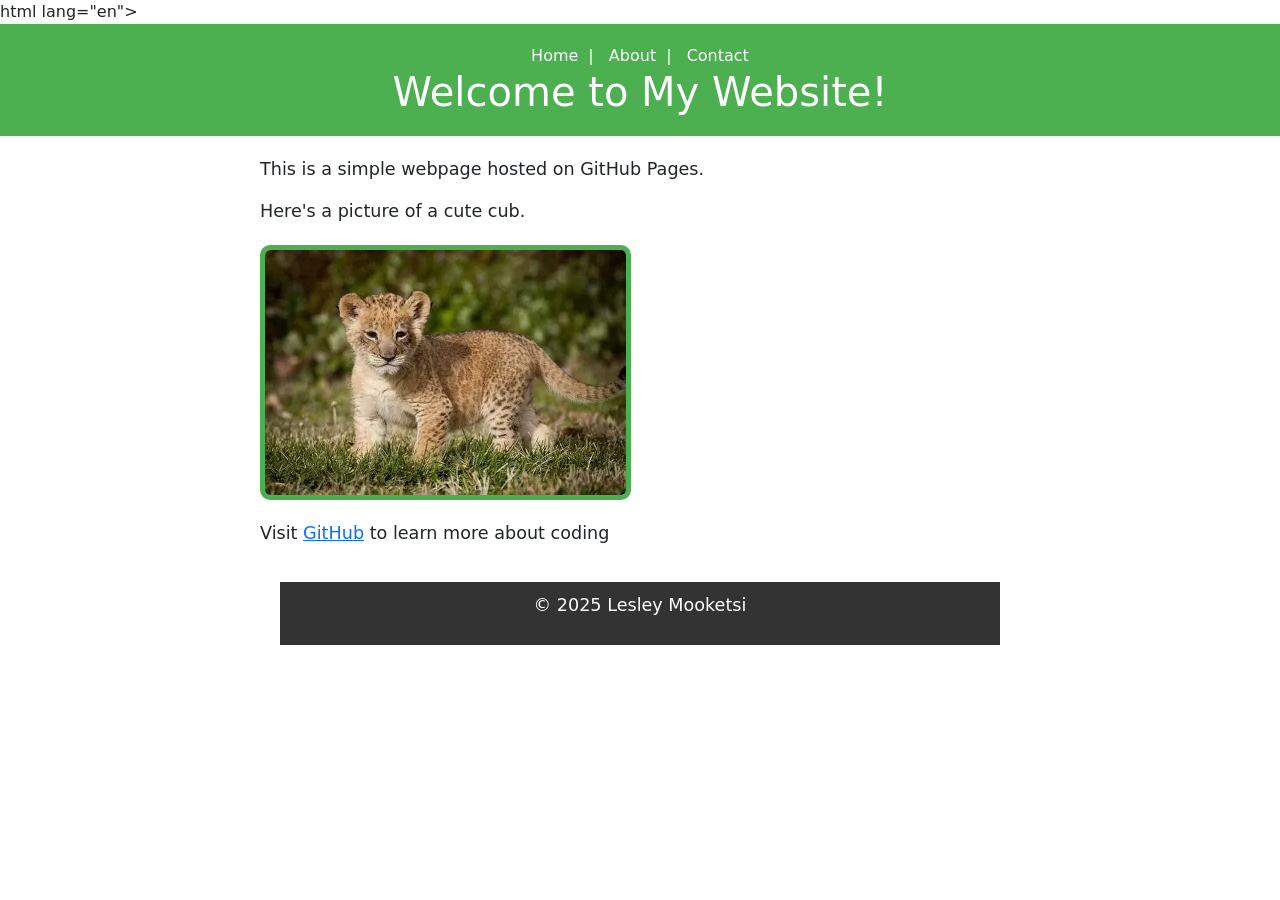
==== index.html @ 1e60597f "Update index.html" ====
<!DOCTYPE html>
html lang="en">
<head> 
   <meta charset="UTF-8">
   <meta name="viewport" content="width=device-width, iitial-scale=1.0">
   <title>My first GitHub Page</title>
	<link rel="stylesheet" href="styles.css">
	<!-- Bootstrap CSS --> 

<link href="https://cdn.jsdelivr.net/npm/bootstrap@5.3.0/dist/css/bootstrap.min.css" rel="stylesheet"> 
</head>
<body>
    <header>
		<nav>
			<a href="index.html">Home</a>|
			<a href="about.html">About</a>|
			<a href="contact.html">Contact</a>
		</nav>
        <h1>Welcome to My Website!</h1>
       </header>


       <main> 
        
          <p>This is a simple webpage hosted on GitHub Pages.</p>
          <p>Here's a picture of a cute cub.</p>
          <img src="cat.png.webp" alt="A cute kitten">
		  
		  <p>Visit <a href="https://github.com">GitHub</a> to learn more about coding

       <main>

       <footer>
           <p>&copy; 2025 Lesley Mooketsi<p>
       </footer>	
		 <!-- Bootstrap JS and dependencies --> 

<script src="https://cdn.jsdelivr.net/npm/@popperjs/core@2.11.6/dist/umd/popper.min.js"></script> 

<script src="https://cdn.jsdelivr.net/npm/bootstrap@5.3.0/dist/js/bootstrap.min.js"></script>   
 </body>

</html>
---- styles.css ----
body {
    font-family: Arial, sans-serif;
    color: #333;
    background-color: #f9f9f9;
    margin: 0;
    padding: 0;
    line-height: 1.6;
}

header {
    background-color: #4CAF50;
    color: white;
    padding: 20px;
    text-align: center;
}

header h1 {
    margin: 0;
}

nav a {
    color: white;
    text-decoration: none;
    margin: 0 10px;
}

nav a:hover {
    text-decoration: underline;
}

main {
    padding: 20px;
    max-width: 800px;
    margin: 0 auto;
}

main img {
    max-width: 100%;
    height: auto;
    display: block;
    margin: 20px 0;
}

footer {
    background-color: #333;
    color: white;
    text-align: center;
    padding: 10px;
}

p {
    font-size: 1.1em;
}

a {
    color: #4CAF50;
    text-decoration: none;
}

a:hover {
    text-decoration: underline;
}

img {
    border: 5px solid #4CAF50;
    border-radius: 10px;
}

main a[href^="mailto:"] {
    color: #ff5722;
    font-weight: bold;
}
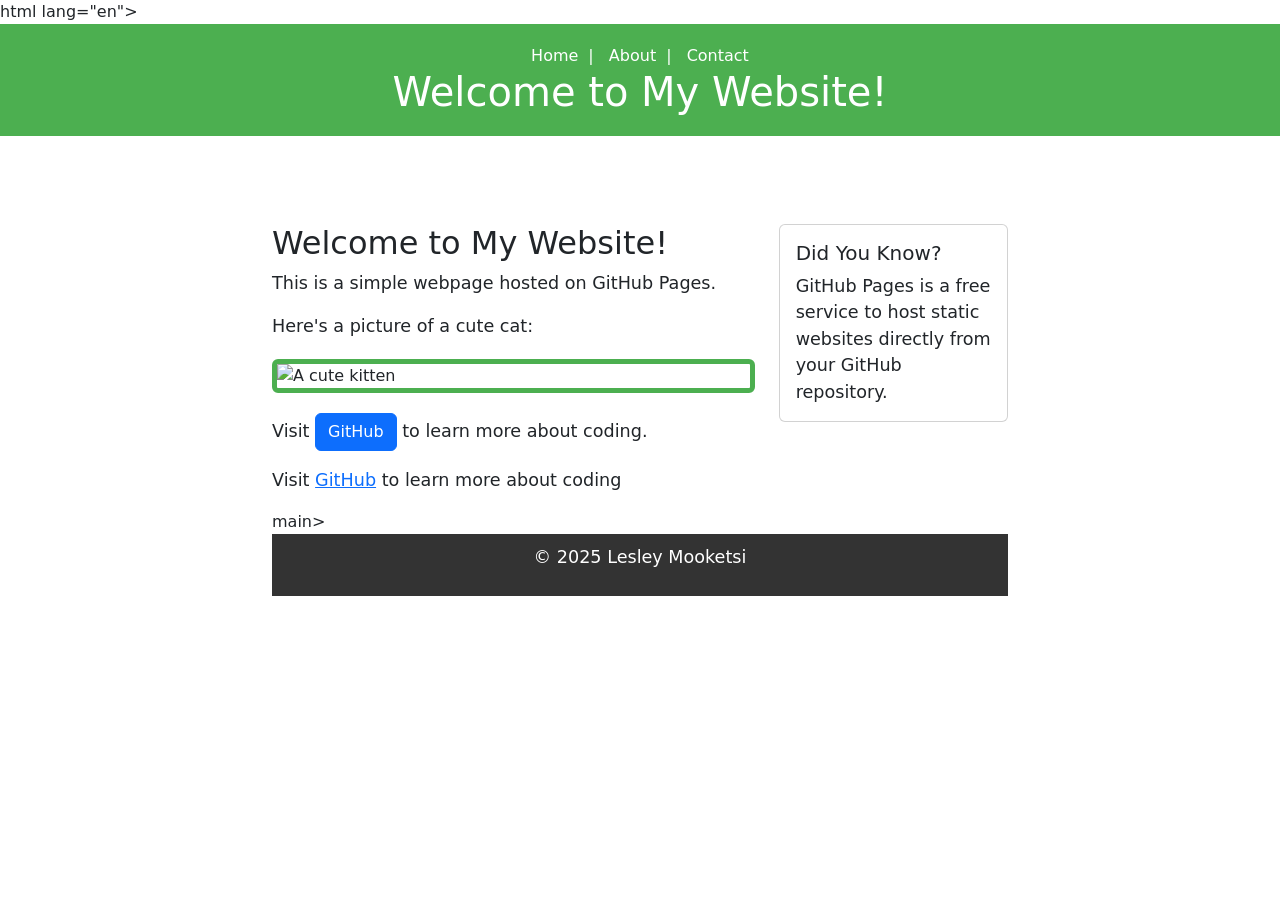
==== commit 53e14cba: "Update index.html" ====
--- a/index.html
+++ b/index.html
@@ -21,14 +21,47 @@
 
 
        <main> 
-        
-          <p>This is a simple webpage hosted on GitHub Pages.</p>
-          <p>Here's a picture of a cute cub.</p>
-          <img src="cat.png.webp" alt="A cute kitten">
+        <main class="container my-5"> 
+
+    <div class="row"> 
+
+        <div class="col-md-8"> 
+
+            <h2>Welcome to My Website!</h2> 
+
+            <p>This is a simple webpage hosted on GitHub Pages.</p> 
+
+            <p>Here's a picture of a cute cat:</p> 
+
+            <img src="https://placekitten.com/200/300" alt="A cute kitten" class="img-fluid rounded"> 
+
+            <p class="mt-3">Visit <a href="https://github.com" class="btn btn-primary">GitHub</a> to learn more about coding.</p> 
+
+        </div> 
+
+        <div class="col-md-4"> 
+
+            <div class="card"> 
+
+                <div class="card-body"> 
+
+                    <h5 class="card-title">Did You Know?</h5> 
+
+                    <p class="card-text">GitHub Pages is a free service to host static websites directly from your GitHub repository.</p> 
+
+                </div> 
+
+            </div> 
+
+        </div> 
+
+    </div> 
+
+
 		  
 		  <p>Visit <a href="https://github.com">GitHub</a> to learn more about coding
 
-       <main>
+		  </p>main>
 
        <footer>
            <p>&copy; 2025 Lesley Mooketsi<p>
@@ -53,3 +86,4 @@
 
 
 
+
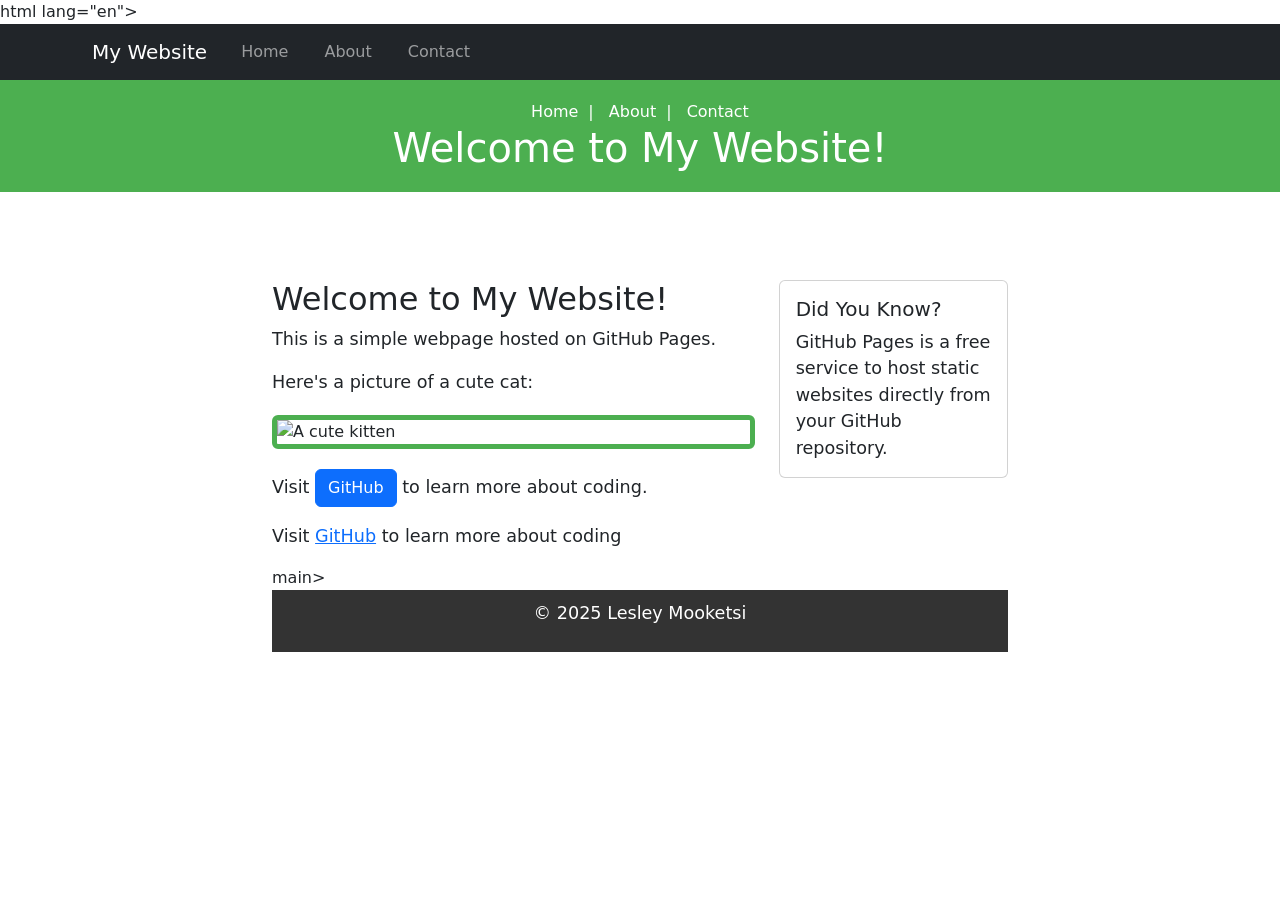
==== commit 076b0d92: "Update index.html" ====
--- a/index.html
+++ b/index.html
@@ -1,6 +1,47 @@
 <!DOCTYPE html>
 html lang="en">
 <head> 
+	 <nav class="navbar navbar-expand-lg navbar-dark bg-dark"> 
+
+        <div class="container"> 
+
+            <a class="navbar-brand" href="index.html">My Website</a> 
+
+            <button class="navbar-toggler" type="button" data-bs-toggle="collapse" data-bs-target="#navbarNav"> 
+
+                <span class="navbar-toggler-icon"></span> 
+
+            </button> 
+
+            <div class="collapse navbar-collapse" id="navbarNav"> 
+
+                <ul class="navbar-nav"> 
+
+                    <li class="nav-item"> 
+
+                        <a class="nav-link" href="index.html">Home</a> 
+
+                    </li> 
+
+                    <li class="nav-item"> 
+
+                        <a class="nav-link" href="about.html">About</a> 
+
+                    </li> 
+
+                    <li class="nav-item"> 
+
+                        <a class="nav-link" href="contact.html">Contact</a> 
+
+                    </li> 
+
+                </ul> 
+
+            </div> 
+
+        </div> 
+
+    </nav> 
    <meta charset="UTF-8">
    <meta name="viewport" content="width=device-width, iitial-scale=1.0">
    <title>My first GitHub Page</title>
@@ -87,3 +128,4 @@
 
 
 
+
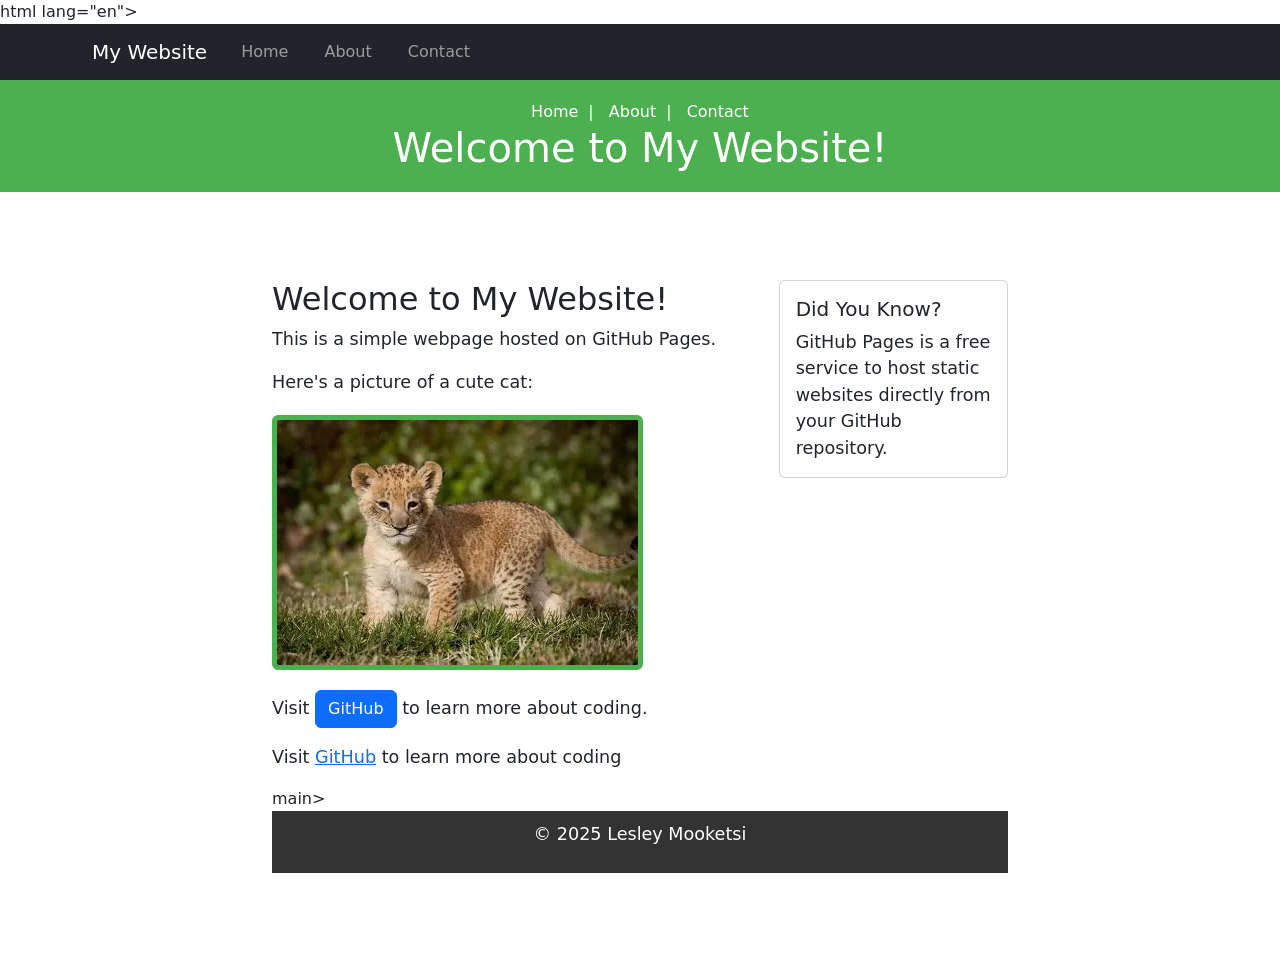
==== commit 93a66cde: "Update index.html" ====
--- a/index.html
+++ b/index.html
@@ -74,7 +74,7 @@
 
             <p>Here's a picture of a cute cat:</p> 
 
-            <img src="https://placekitten.com/200/300" alt="A cute kitten" class="img-fluid rounded"> 
+            <img src="cat.png.webp" alt="A cute kitten" class="img-fluid rounded"> 
 
             <p class="mt-3">Visit <a href="https://github.com" class="btn btn-primary">GitHub</a> to learn more about coding.</p> 
 
@@ -129,3 +129,4 @@
 
 
 
+
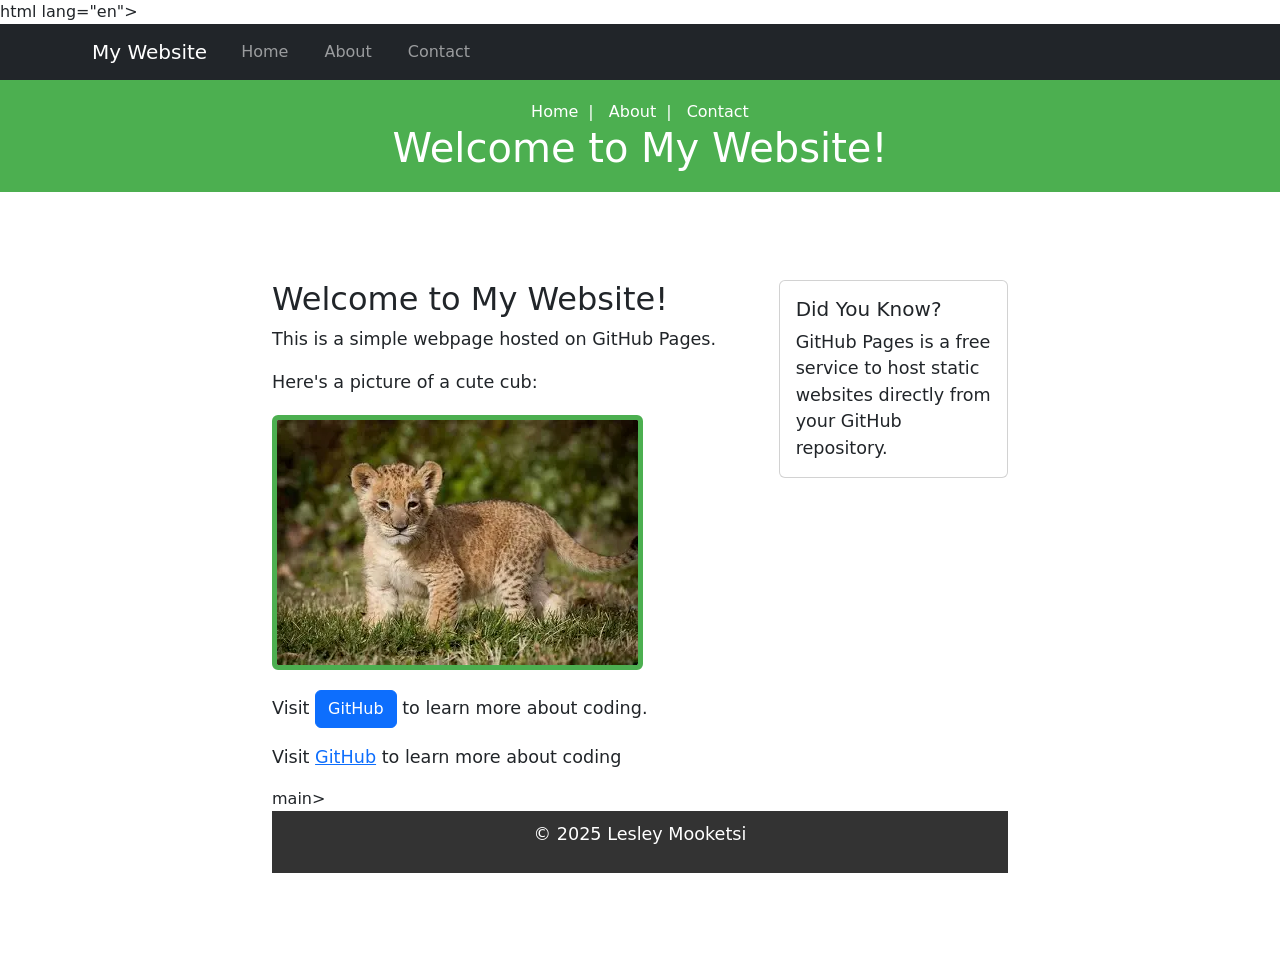
==== commit d5439398: "Update index.html" ====
--- a/index.html
+++ b/index.html
@@ -72,9 +72,9 @@
 
             <p>This is a simple webpage hosted on GitHub Pages.</p> 
 
-            <p>Here's a picture of a cute cat:</p> 
+            <p>Here's a picture of a cute cub:</p> 
 
-            <img src="cat.png.webp" alt="A cute kitten" class="img-fluid rounded"> 
+            <img src="cat.png.webp" alt="A cute cub" class="img-fluid rounded"> 
 
             <p class="mt-3">Visit <a href="https://github.com" class="btn btn-primary">GitHub</a> to learn more about coding.</p> 
 
@@ -97,9 +97,6 @@
         </div> 
 
     </div> 
-
-
-		  
 		  <p>Visit <a href="https://github.com">GitHub</a> to learn more about coding
 
 		  </p>main>
@@ -130,3 +127,4 @@
 
 
 
+
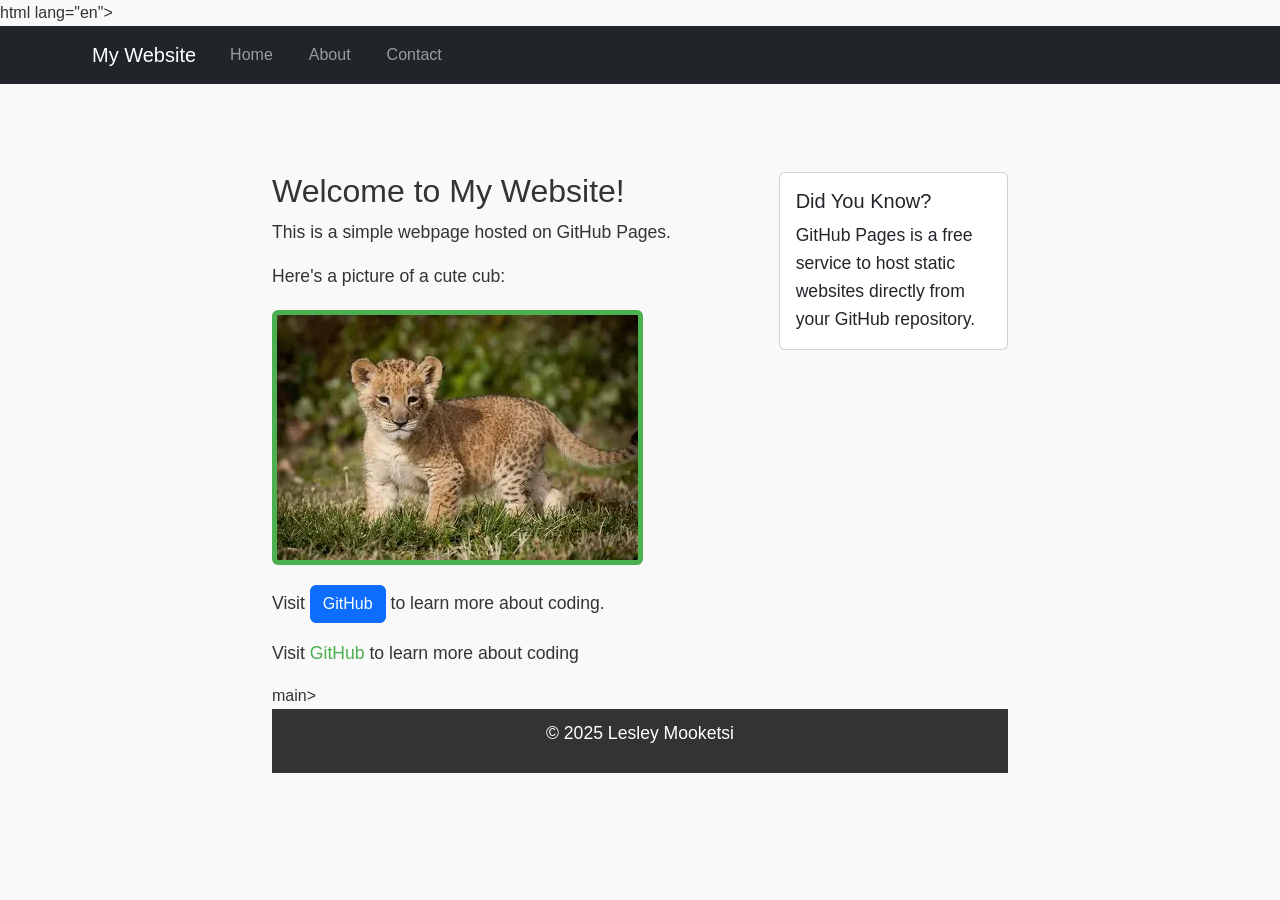
==== commit 7c53c96e: "Update index.html" ====
--- a/index.html
+++ b/index.html
@@ -45,20 +45,13 @@
    <meta charset="UTF-8">
    <meta name="viewport" content="width=device-width, iitial-scale=1.0">
    <title>My first GitHub Page</title>
-	<link rel="stylesheet" href="styles.css">
-	<!-- Bootstrap CSS --> 
+	<!-- Bootstrap CSS -->
+<link href="https://cdn.jsdelivr.net/npm/bootstrap@5.3.0/dist/css/bootstrap.min.css" rel="stylesheet">
 
-<link href="https://cdn.jsdelivr.net/npm/bootstrap@5.3.0/dist/css/bootstrap.min.css" rel="stylesheet"> 
-</head>
-<body>
-    <header>
-		<nav>
-			<a href="index.html">Home</a>|
-			<a href="about.html">About</a>|
-			<a href="contact.html">Contact</a>
-		</nav>
-        <h1>Welcome to My Website!</h1>
-       </header>
+<!-- Custom CSS -->
+<link rel="stylesheet" href="styles.css">
+	
+</header>
 
 
        <main> 
@@ -104,11 +97,10 @@
        <footer>
            <p>&copy; 2025 Lesley Mooketsi<p>
        </footer>	
-		 <!-- Bootstrap JS and dependencies --> 
-
-<script src="https://cdn.jsdelivr.net/npm/@popperjs/core@2.11.6/dist/umd/popper.min.js"></script> 
-
-<script src="https://cdn.jsdelivr.net/npm/bootstrap@5.3.0/dist/js/bootstrap.min.js"></script>   
+  
+			<!-- Bootstrap JS -->
+<script src="https://cdn.jsdelivr.net/npm/@popperjs/core@2.11.6/dist/umd/popper.min.js"></script>
+<script src="https://cdn.jsdelivr.net/npm/bootstrap@5.3.0/dist/js/bootstrap.min.js"></script>
  </body>
 
 </html> 
@@ -128,3 +120,4 @@
 
 
 
+
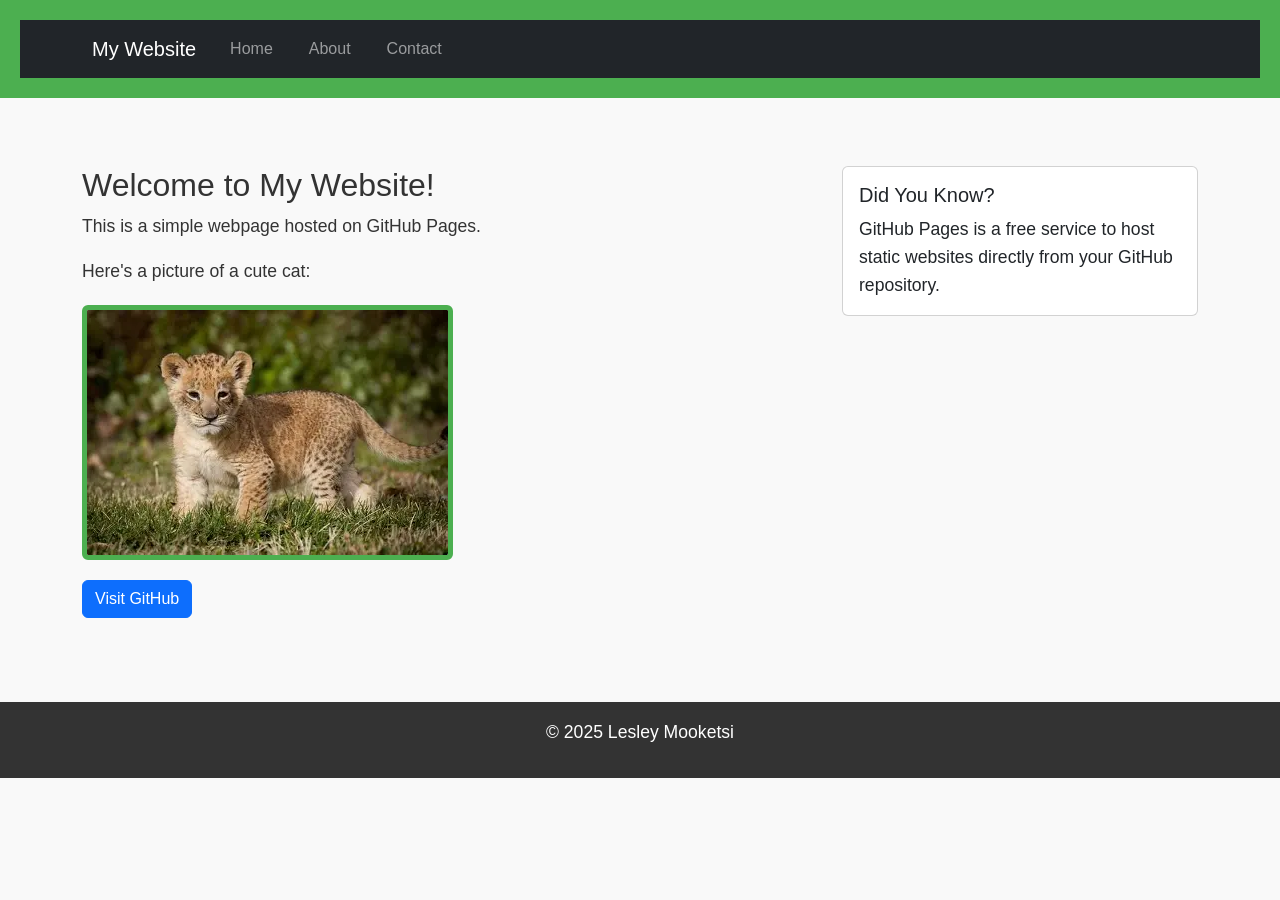
==== commit 42314abc: "Update index.html" ====
--- a/index.html
+++ b/index.html
@@ -1,109 +1,107 @@
 <!DOCTYPE html>
-html lang="en">
-<head> 
-	 <nav class="navbar navbar-expand-lg navbar-dark bg-dark"> 
+<html lang="en">
 
-        <div class="container"> 
+<head>
+<meta charset="UTF-8">
+<meta name="viewport" content="width=device-width, initial-scale=1.0">
+<title>My First GitHub Page</title>
 
-            <a class="navbar-brand" href="index.html">My Website</a> 
-
-            <button class="navbar-toggler" type="button" data-bs-toggle="collapse" data-bs-target="#navbarNav"> 
-
-                <span class="navbar-toggler-icon"></span> 
-
-            </button> 
-
-            <div class="collapse navbar-collapse" id="navbarNav"> 
-
-                <ul class="navbar-nav"> 
-
-                    <li class="nav-item"> 
-
-                        <a class="nav-link" href="index.html">Home</a> 
-
-                    </li> 
-
-                    <li class="nav-item"> 
-
-                        <a class="nav-link" href="about.html">About</a> 
-
-                    </li> 
-
-                    <li class="nav-item"> 
-
-                        <a class="nav-link" href="contact.html">Contact</a> 
-
-                    </li> 
-
-                </ul> 
-
-            </div> 
-
-        </div> 
-
-    </nav> 
-   <meta charset="UTF-8">
-   <meta name="viewport" content="width=device-width, iitial-scale=1.0">
-   <title>My first GitHub Page</title>
-	<!-- Bootstrap CSS -->
+<!-- Bootstrap CSS -->
 <link href="https://cdn.jsdelivr.net/npm/bootstrap@5.3.0/dist/css/bootstrap.min.css" rel="stylesheet">
 
 <!-- Custom CSS -->
 <link rel="stylesheet" href="styles.css">
-	
+
+</head>
+
+<body>
+
+<header>
+<nav class="navbar navbar-expand-lg navbar-dark bg-dark">
+
+<div class="container">
+
+<a class="navbar-brand" href="index.html">My Website</a>
+
+<button class="navbar-toggler" type="button" data-bs-toggle="collapse" data-bs-target="#navbarNav">
+<span class="navbar-toggler-icon"></span>
+</button>
+
+<div class="collapse navbar-collapse" id="navbarNav">
+<ul class="navbar-nav">
+
+<li class="nav-item">
+<a class="nav-link" href="index.html">Home</a>
+</li>
+
+<li class="nav-item">
+<a class="nav-link" href="about.html">About</a>
+</li>
+
+<li class="nav-item">
+<a class="nav-link" href="contact.html">Contact</a>
+</li>
+
+</ul>
+</div>
+
+</div>
+
+</nav>
 </header>
 
+<main class="container my-5">
 
-       <main> 
-        <main class="container my-5"> 
+<div class="row">
 
-    <div class="row"> 
+<div class="col-md-8">
 
-        <div class="col-md-8"> 
+<h2>Welcome to My Website!</h2>
 
-            <h2>Welcome to My Website!</h2> 
+<p>This is a simple webpage hosted on GitHub Pages.</p>
 
-            <p>This is a simple webpage hosted on GitHub Pages.</p> 
+<p>Here's a picture of a cute cat:</p>
 
-            <p>Here's a picture of a cute cub:</p> 
+<img src="cat.png.webp" alt="A cute cat" class="img-fluid rounded">
 
-            <img src="cat.png.webp" alt="A cute cub" class="img-fluid rounded"> 
+<p class="mt-3">
+<a href="https://github.com" class="btn btn-primary">Visit GitHub</a>
+</p>
 
-            <p class="mt-3">Visit <a href="https://github.com" class="btn btn-primary">GitHub</a> to learn more about coding.</p> 
+</div>
 
-        </div> 
+<div class="col-md-4">
 
-        <div class="col-md-4"> 
+<div class="card">
+<div class="card-body">
 
-            <div class="card"> 
+<h5 class="card-title">Did You Know?</h5>
 
-                <div class="card-body"> 
+<p class="card-text">
+GitHub Pages is a free service to host static websites directly from your GitHub repository.
+</p>
 
-                    <h5 class="card-title">Did You Know?</h5> 
+</div>
+</div>
 
-                    <p class="card-text">GitHub Pages is a free service to host static websites directly from your GitHub repository.</p> 
+</div>
 
-                </div> 
+</div>
 
-            </div> 
+</main>
 
-        </div> 
+<footer class="text-center p-3">
+<p>&copy; 2025 Lesley Mooketsi</p>
+</footer>
 
-    </div> 
-		  <p>Visit <a href="https://github.com">GitHub</a> to learn more about coding
+<!-- Bootstrap JS -->
+<script src="https://cdn.jsdelivr.net/npm/@popperjs/core@2.11.6/dist/umd/popper.min.js"></script>
 
-		  </p>main>
+<script src="https://cdn.jsdelivr.net/npm/bootstrap@5.3.0/dist/js/bootstrap.min.js"></script>
 
-       <footer>
-           <p>&copy; 2025 Lesley Mooketsi<p>
-       </footer>	
-  
-			<!-- Bootstrap JS -->
-<script src="https://cdn.jsdelivr.net/npm/@popperjs/core@2.11.6/dist/umd/popper.min.js"></script>
-<script src="https://cdn.jsdelivr.net/npm/bootstrap@5.3.0/dist/js/bootstrap.min.js"></script>
- </body>
+</body>
 
-</html> 
+</html>
 
 
 
